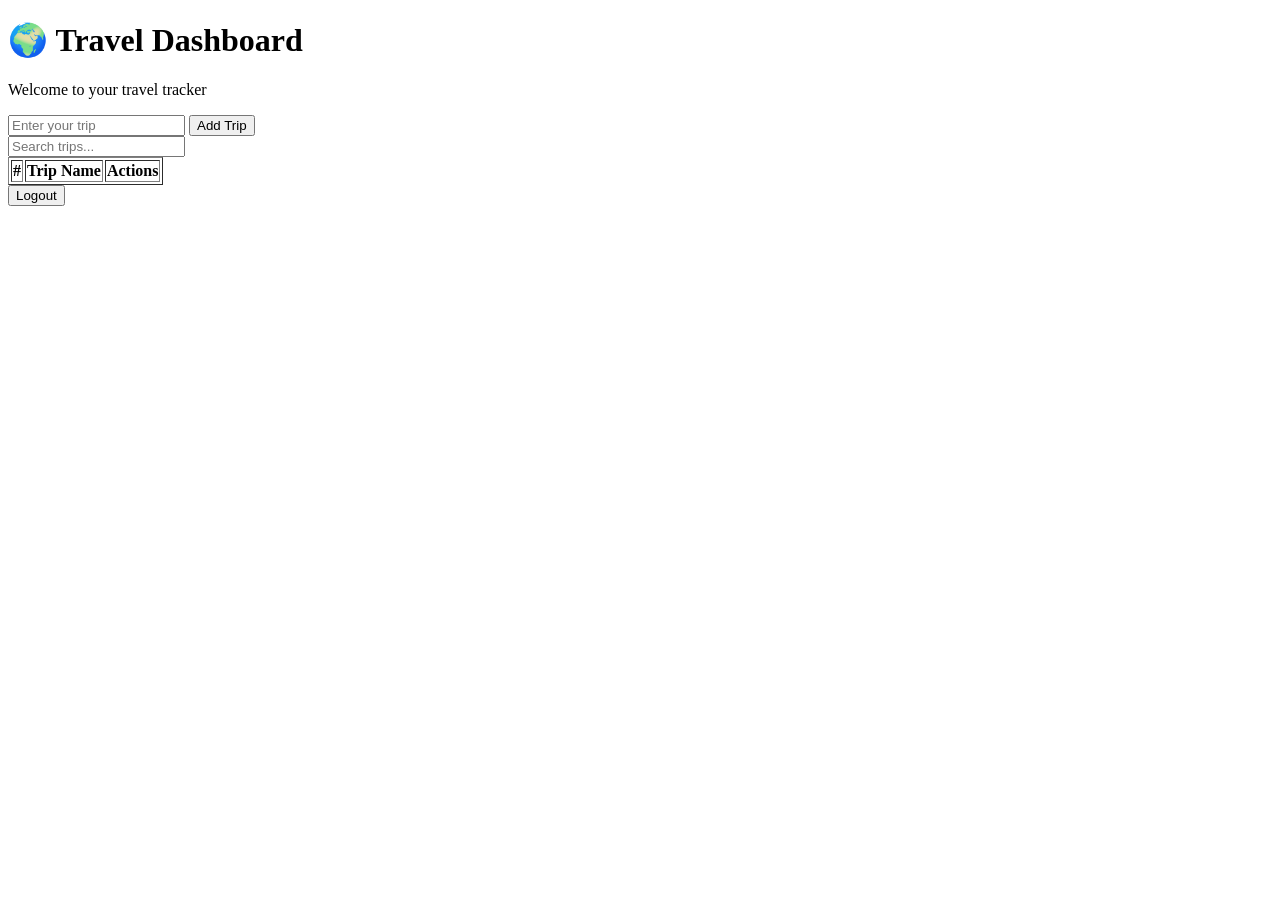
==== Front_end/dashboard.html @ f5bdcb65 "Add initial dashboard HTML structure" ====
<!DOCTYPE html>
<html lang="en">
<head>
  <meta charset="UTF-8">
  <title>Dashboard - Travel Tracker</title>
  <link rel="stylesheet" href="style.css">
</head>

<body>

  <div class="container">

    <h1>🌍 Travel Dashboard</h1>

    <p>Welcome to your travel tracker</p>

    <div class="input-section">
      <input type="text" id="tripInput" placeholder="Enter your trip">
      <button onclick="addTrip()">Add Trip</button>
    </div>

    <input type="text" id="searchInput" placeholder="Search trips..." onkeyup="searchTrip()">

<table border="1">
  <thead>
    <tr>
      <th>#</th>
      <th>Trip Name</th>
      <th>Actions</th>
    </tr>
  </thead>

  <tbody id="tripTable"></tbody>
</table>
    <button onclick="logout()" class="logout-btn">Logout</button>

  </div>

  <script src="script.js"></script>

</body>
</html>
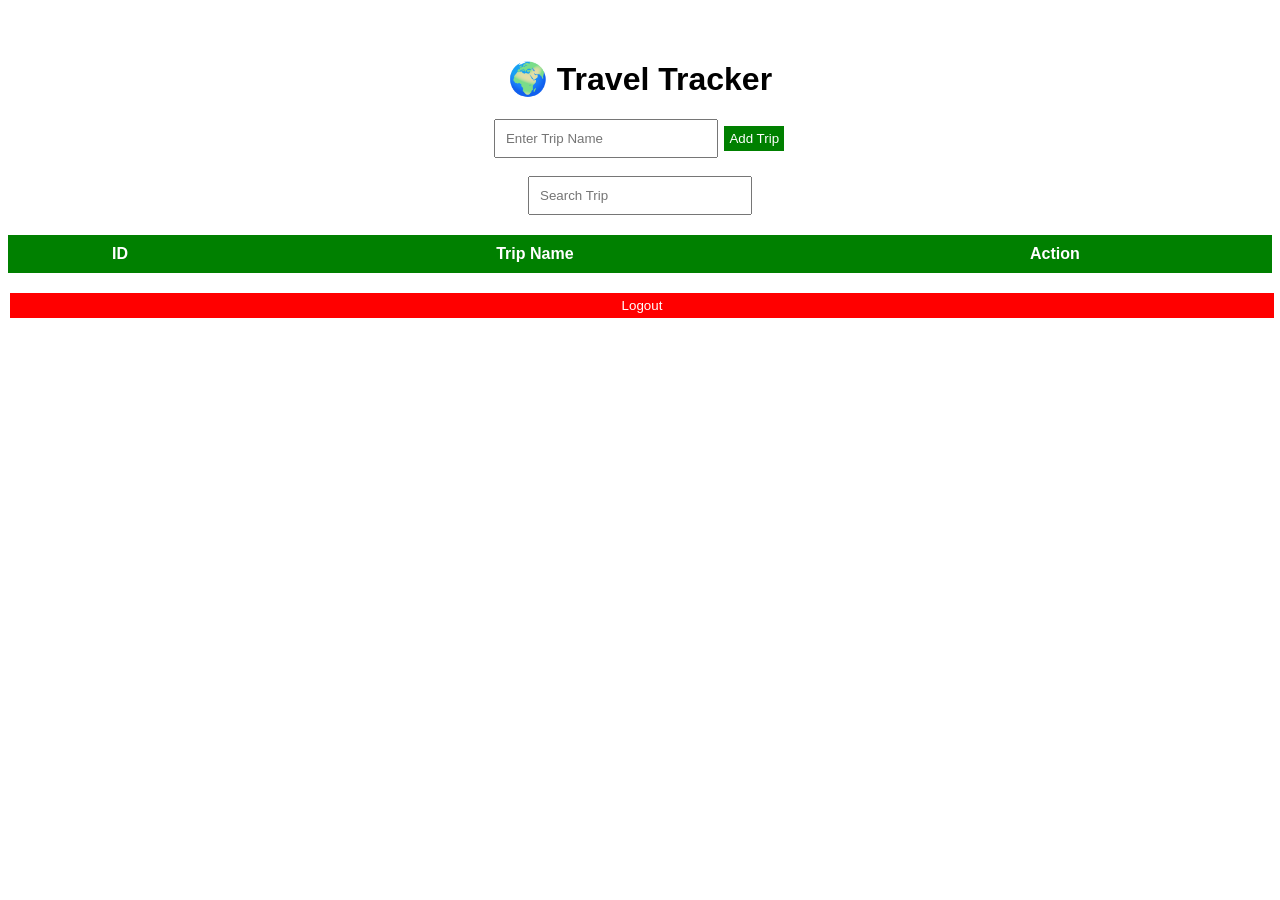
==== commit 361f95c1: "Refactor dashboard HTML structure and content" ====
--- a/Front_end/dashboard.html
+++ b/Front_end/dashboard.html
@@ -1,42 +1,43 @@
 <!DOCTYPE html>
-<html lang="en">
+<html>
 <head>
-  <meta charset="UTF-8">
-  <title>Dashboard - Travel Tracker</title>
-  <link rel="stylesheet" href="style.css">
+    <title>Travel Tracker Dashboard</title>
+    <link rel="stylesheet" href="style.css">
 </head>
-
 <body>
 
-  <div class="container">
+<div class="container">
 
-    <h1>🌍 Travel Dashboard</h1>
+    <h1>🌍 Travel Tracker</h1>
 
-    <p>Welcome to your travel tracker</p>
+    <input type="text" id="tripInput" placeholder="Enter Trip Name">
+    <button onclick="addTrip()">Add Trip</button>
 
-    <div class="input-section">
-      <input type="text" id="tripInput" placeholder="Enter your trip">
-      <button onclick="addTrip()">Add Trip</button>
-    </div>
+    <br><br>
 
-    <input type="text" id="searchInput" placeholder="Search trips..." onkeyup="searchTrip()">
+    <input type="text"
+           id="searchInput"
+           placeholder="Search Trip"
+           onkeyup="searchTrip()">
+<table class="trip-table">
+    <thead>
+        <tr>
+            <th>ID</th>
+            <th>Trip Name</th>
+            <th>Action</th>
+        </tr>
+    </thead>
 
-<table border="1">
-  <thead>
-    <tr>
-      <th>#</th>
-      <th>Trip Name</th>
-      <th>Actions</th>
-    </tr>
-  </thead>
+    <tbody id="tripTable"></tbody>
+</table>
 
-  <tbody id="tripTable"></tbody>
-</table>
-    <button onclick="logout()" class="logout-btn">Logout</button>
+    <button class="logout-btn" onclick="logout()">
+        Logout
+    </button>
 
-  </div>
+</div>
 
-  <script src="script.js"></script>
+<script src="script.js"></script>
 
 </body>
 </html>
--- a/Front_end/style.css
+++ b/Front_end/style.css
@@ -0,0 +1,111 @@
+body {
+  font-family: Arial;
+  text-align: center;
+  margin-top: 60px;
+}
+
+input {
+  padding: 10px;
+  width: 200px;
+}
+
+button {
+  padding: 10px;
+  background: green;
+  color: white;
+  border: none;
+  cursor: pointer;
+}
+.login-container {
+  width: 300px;
+  margin: 100px auto;
+  padding: 25px;
+  background: white;
+  text-align: center;
+  border-radius: 12px;
+  box-shadow: 0px 5px 15px rgba(0,0,0,0.2);
+}
+
+.login-container input {
+  width: 90%;
+  padding: 10px;
+  margin: 10px 0;
+}
+
+.login-container button {
+  width: 100%;
+}
+
+#error {
+  color: red;
+  font-size: 14px;
+}
+/* ===== REGISTER & LOGIN STYLES ===== */
+
+.auth-container {
+  width: 300px;
+  margin: 100px auto;
+  padding: 25px;
+  background: white;
+  text-align: center;
+  border-radius: 12px;
+  box-shadow: 0px 5px 15px rgba(0,0,0,0.2);
+}
+
+.auth-container input {
+  width: 90%;
+  padding: 10px;
+  margin: 10px 0;
+}
+
+.auth-container button {
+  width: 100%;
+  padding: 10px;
+  background: green;
+  color: white;
+  border: none;
+  cursor: pointer;
+}
+
+.auth-container button:hover {
+  background: darkgreen;
+}
+
+#msg, #error {
+  font-size: 14px;
+  color: red;
+}
+.logout-btn {
+  margin-top: 20px;
+  background: red;
+  width: 100%;
+}
+
+.logout-btn:hover {
+  background: darkred;
+}
+
+.input-section {
+  margin-bottom: 15px;
+}
+table {
+  width: 100%;
+  margin-top: 20px;
+  border-collapse: collapse;
+}
+
+th, td {
+  padding: 10px;
+  text-align: center;
+}
+
+th {
+  background: green;
+  color: white;
+}
+
+button {
+  margin: 2px;
+  padding: 5px;
+  cursor: pointer;
+}
